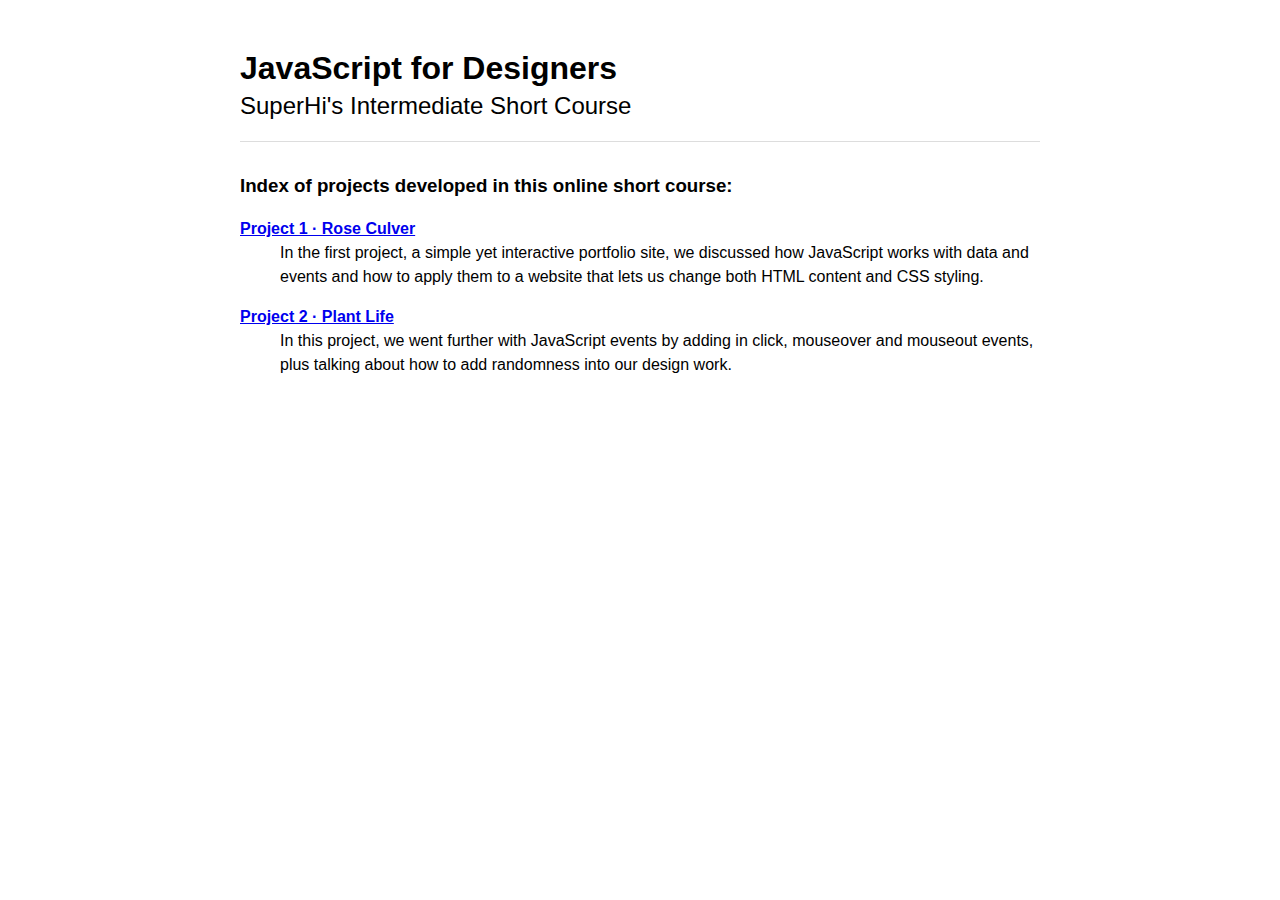
==== index.html @ 5fbd355a "Add index.html in root folder" ====
<!doctype html>
<html lang="en">
  <head>
    <meta charset="utf-8">
    <title>JavaScript for Designers Course</title>
    <meta name="description" content="Index of projects developed in the SuperHi's online short course: JavaScript for Designers.">
    <meta name="viewport" content="width=device-width, initial-scale=1">

    <style>
      body {
        font-family: Arial, Helvetica, sans-serif;
        line-height: 1.5;
      }
      h1, h2, h3 {
        line-height: 1.3;
      }
      h1 {
        margin-bottom: 0;
      }
      h2 {
        margin-top: 0;
        font-weight: 400;
      }
      header {
        border-bottom: 1px solid #ddd;
        margin: 3em 0 2em;
      }
      main {
        max-width: 800px;
        margin: 0 auto;
      }
      dd {
        margin-bottom: 1em;
      }
    </style>
  </head>

  <body>
    <main>
      <header>
        <h1>JavaScript for Designers
        <h2>SuperHi's Intermediate Short Course</h2>
      </header>

      <section>
        <h3>Index of projects developed in this online short course:</h3>
        <dl>
          <dt><strong><a href="rose-culver/index.html">Project 1 · Rose Culver</a></strong></dt>
          <dd>In the first project, a simple yet interactive portfolio site, we discussed how JavaScript works with data and events and how to apply them to a website that lets us change both HTML content and CSS styling.</dd>

          <dt><strong><a href="plant-life/index.html">Project 2 · Plant Life</a></strong></dt>
          <dd>In this project, we went further with JavaScript events by adding in click, mouseover and mouseout events, plus talking about how to add randomness into our design work.</dd>
        </dl>
      </section>
    </main>
  </body>
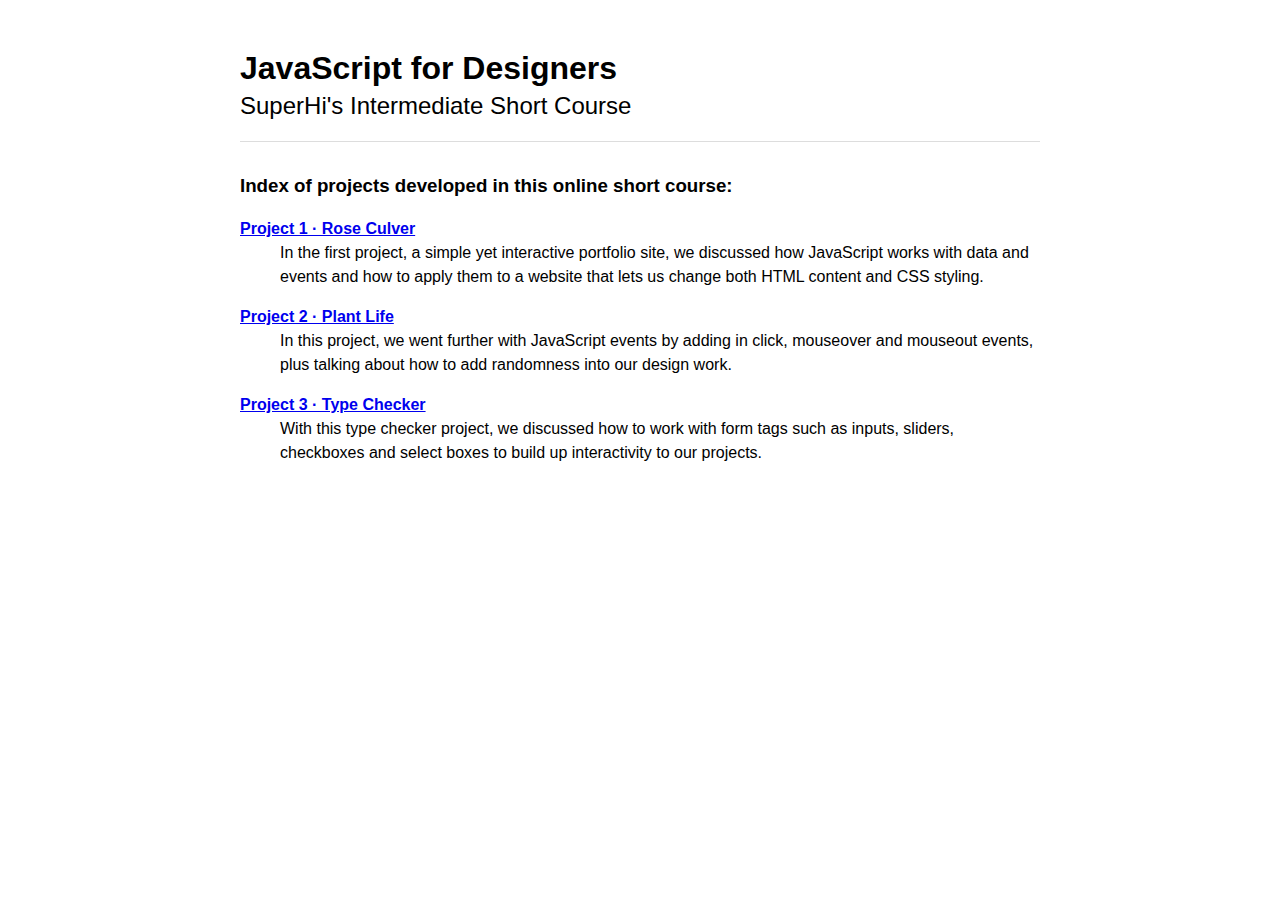
==== commit 78ce8baa: "Add files of Project 3 - Type Checker" ====
--- a/index.html
+++ b/index.html
@@ -45,11 +45,14 @@
       <section>
         <h3>Index of projects developed in this online short course:</h3>
         <dl>
-          <dt><strong><a href="rose-culver/index.html">Project 1 · Rose Culver</a></strong></dt>
+          <dt><strong><a href="project1-rose-culver/index.html">Project 1 · Rose Culver</a></strong></dt>
           <dd>In the first project, a simple yet interactive portfolio site, we discussed how JavaScript works with data and events and how to apply them to a website that lets us change both HTML content and CSS styling.</dd>
 
-          <dt><strong><a href="plant-life/index.html">Project 2 · Plant Life</a></strong></dt>
+          <dt><strong><a href="project2-plant-life/index.html">Project 2 · Plant Life</a></strong></dt>
           <dd>In this project, we went further with JavaScript events by adding in click, mouseover and mouseout events, plus talking about how to add randomness into our design work.</dd>
+
+          <dt><strong><a href="project3-type-checker/index.html">Project 3 · Type Checker</a></strong></dt>
+          <dd>With this type checker project, we discussed how to work with form tags such as inputs, sliders, checkboxes and select boxes to build up interactivity to our projects.</dd>
         </dl>
       </section>
     </main>
